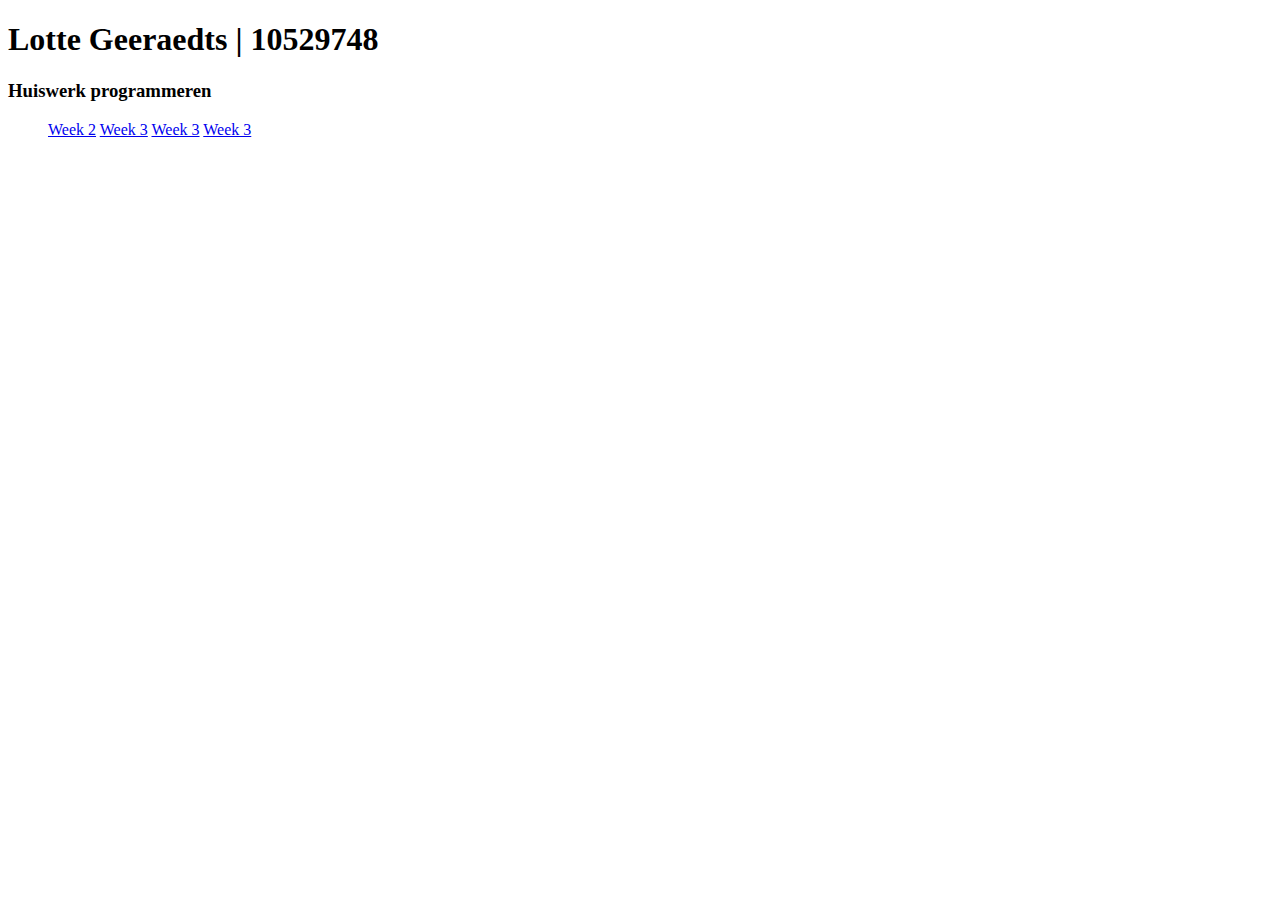
==== index.html @ e11135e8 "Update index.html" ====
<!DOCTYPE html>
<html>
    <head>
        <h1> Lotte Geeraedts | 10529748 </h1>
    </head>
    <body>
        <h3> Huiswerk programmeren</h3>
            <ul>
                <a href = "Week 2/data.html"> Week 2</a>
                <a href = "week_3/barchart.html"> Week 3</a>
                <a href = "week_4/scatterplot.html"> Week 3</a>
                <a href = "week_5/lines.html"> Week 3</a>
            </ul>
    </body>
</html>
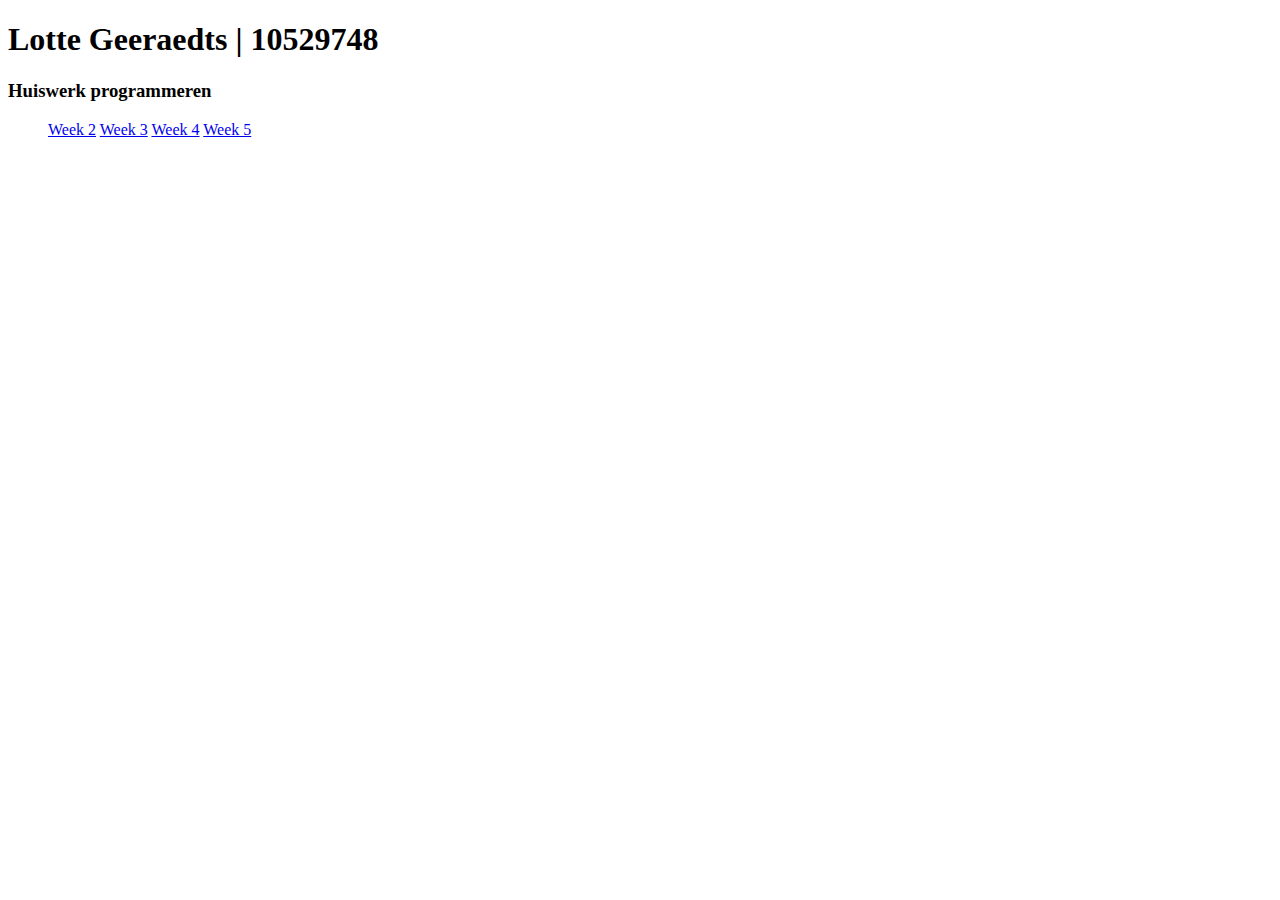
==== commit 94f677ab: "Update index.html" ====
--- a/index.html
+++ b/index.html
@@ -8,8 +8,8 @@
             <ul>
                 <a href = "Week 2/data.html"> Week 2</a>
                 <a href = "week_3/barchart.html"> Week 3</a>
-                <a href = "week_4/scatterplot.html"> Week 3</a>
-                <a href = "week_5/lines.html"> Week 3</a>
+                <a href = "week_4/scatterplot.html"> Week 4</a>
+                <a href = "week_5/lines.html"> Week 5</a>
             </ul>
     </body>
 </html>
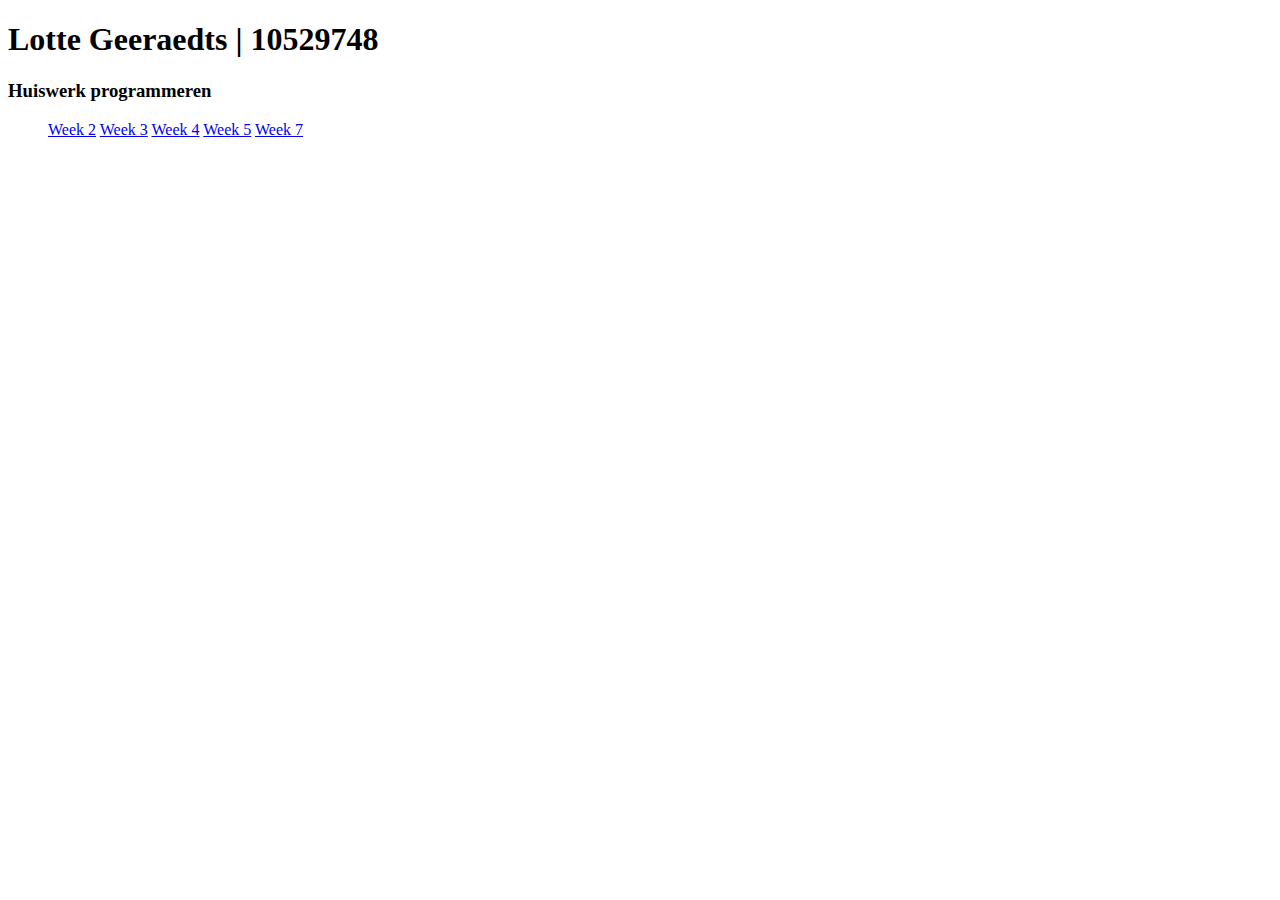
==== commit ad2d6705: "Update index.html" ====
--- a/index.html
+++ b/index.html
@@ -10,6 +10,7 @@
                 <a href = "week_3/barchart.html"> Week 3</a>
                 <a href = "week_4/scatterplot.html"> Week 4</a>
                 <a href = "week_5/lines.html"> Week 5</a>
+                <a href = "week_6/linked5.html"> Week 7</a>
             </ul>
     </body>
 </html>
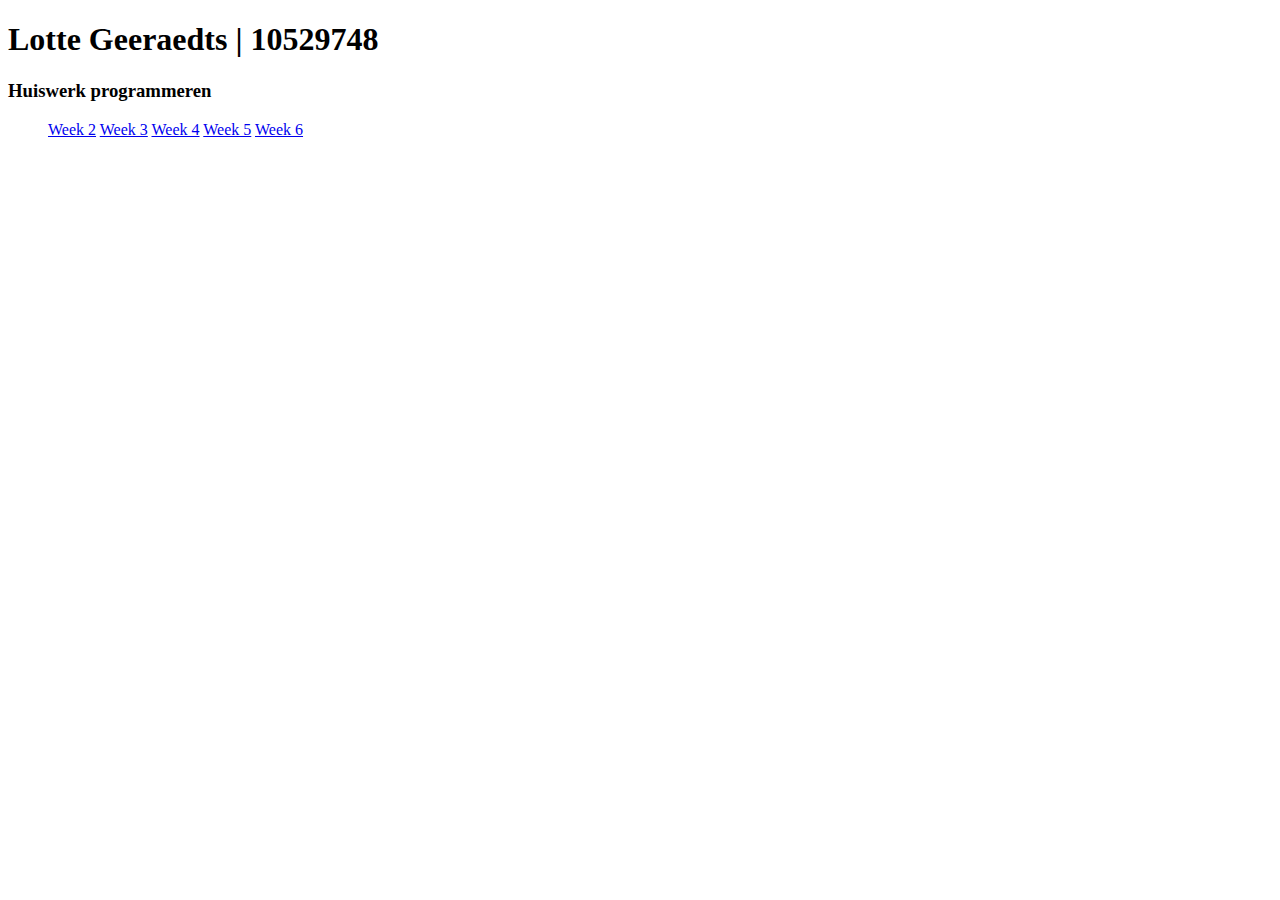
==== commit 3fae9dd5: "Update index.html" ====
--- a/index.html
+++ b/index.html
@@ -10,7 +10,7 @@
                 <a href = "week_3/barchart.html"> Week 3</a>
                 <a href = "week_4/scatterplot.html"> Week 4</a>
                 <a href = "week_5/lines.html"> Week 5</a>
-                <a href = "week_6/linked5.html"> Week 7</a>
+                <a href = "week_6/linked3.html"> Week 6</a>
             </ul>
     </body>
 </html>
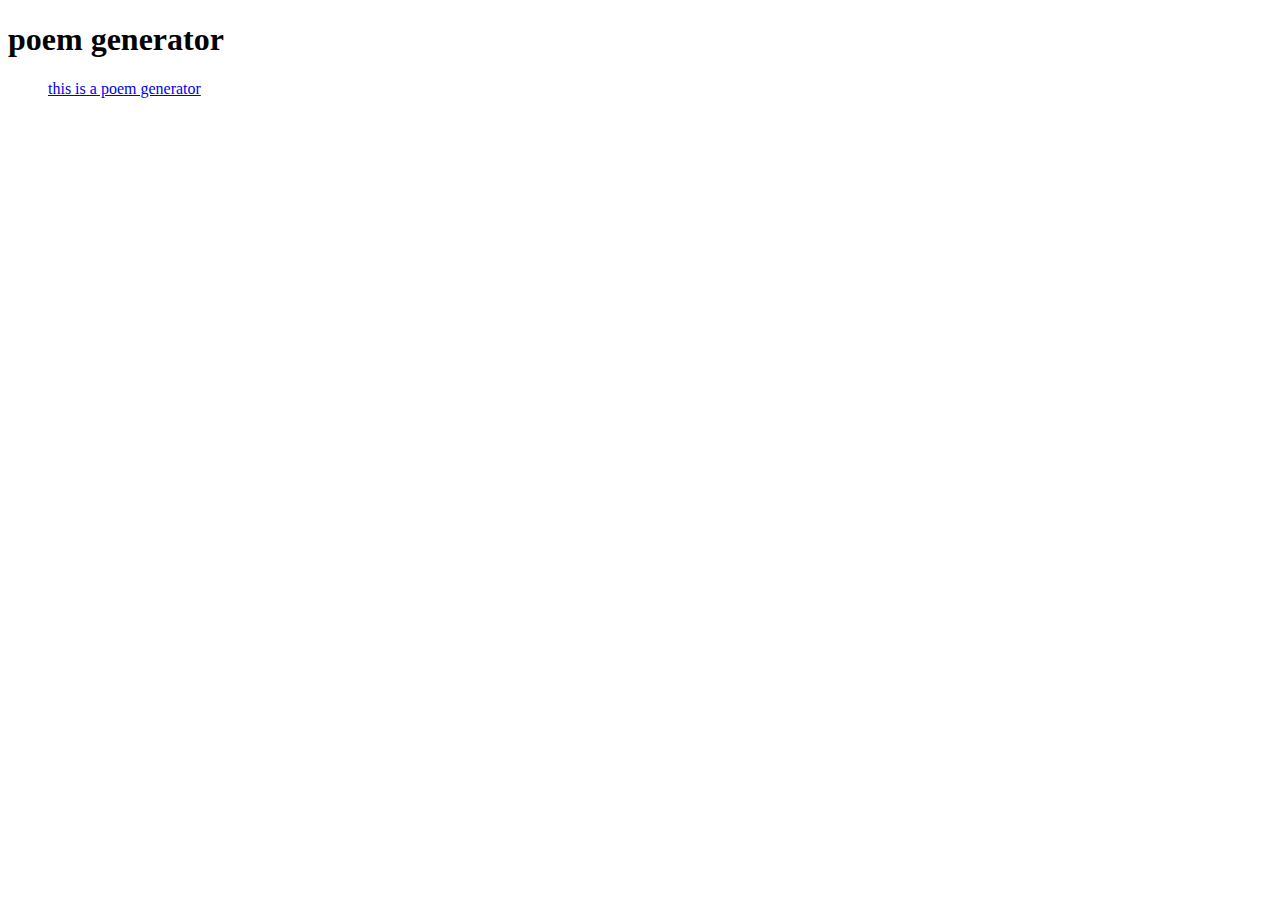
==== commit 8f138a35: "Update index.html" ====
--- a/index.html
+++ b/index.html
@@ -1,16 +1,16 @@
 <!DOCTYPE html>
 <html>
     <head>
-        <h1> Lotte Geeraedts | 10529748 </h1>
+        <h1> poem generator </h1>
     </head>
     <body>
-        <h3> Huiswerk programmeren</h3>
             <ul>
-                <a href = "Week 2/data.html"> Week 2</a>
-                <a href = "week_3/barchart.html"> Week 3</a>
-                <a href = "week_4/scatterplot.html"> Week 4</a>
-                <a href = "week_5/lines.html"> Week 5</a>
-                <a href = "week_6/linked3.html"> Week 6</a>
+                <a href = "Week 2/data.html"> </a>
+                <a href = "week_3/barchart.html"> </a>
+                <a href = "week_4/scatterplot.html"> </a>
+                <a href = "week_5/lines.html"> </a>
+                <a href = "week_6/linked3.html"> </a>
+                <a href = "templates/wikipoem.html"> this is a poem generator </a>
             </ul>
     </body>
 </html>
